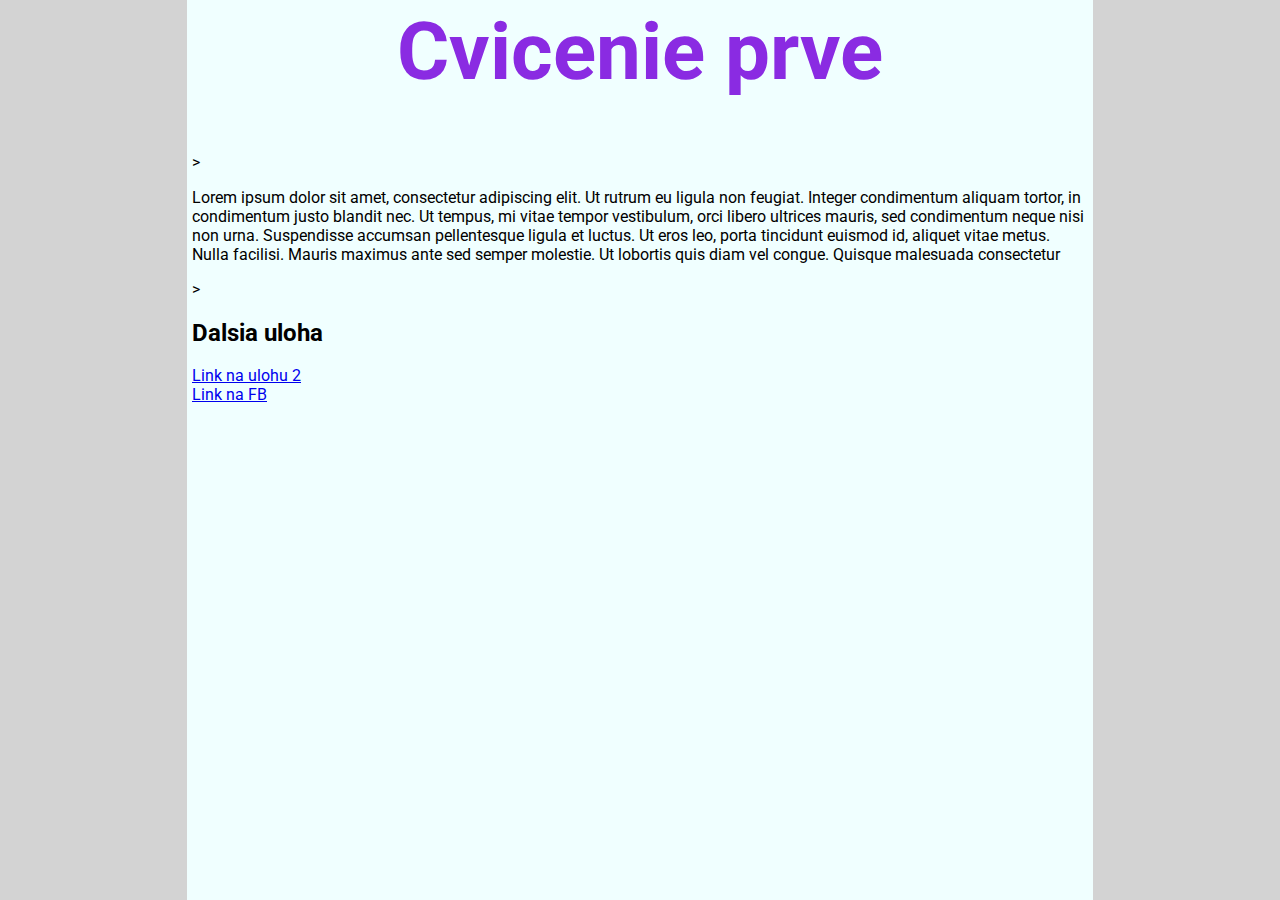
==== index.html @ 0e9cce53 "medzicommitnutie" ====
<html lang="sk-SK">
    <head>
        <!--Definicia znakov-->
        <meta charset="utf-8">
        <!--Definicia stylov-->
        <link href='http://fonts.googleapis.com/css?family=Roboto' rel='stylesheet' type='text/css'>
        <link href="css/style.css" rel="stylesheet" type="text/css">
        <!--Title - zobrazuje sa na karte ako nazov-->
        <title>Doucovanie HTML a CSS</title>
    </head>
    <body>
        <!--Nadpis <h1> a text <p>-->
        <h1>Cvicenie prve</h1>
        <!--Class - trieda - nastavenia svojich stylov-->>
        <p class="trieda">Lorem ipsum dolor sit amet, 
             consectetur adipiscing elit.
             Ut rutrum eu ligula non feugiat.
             Integer condimentum aliquam tortor,
             in condimentum justo blandit nec. 
             Ut tempus, mi vitae tempor vestibulum, 
             orci libero ultrices mauris, sed condimentum neque nisi non urna. 
             Suspendisse accumsan pellentesque ligula et luctus. 
             Ut eros leo, porta tincidunt euismod id, 
             aliquet vitae metus. Nulla facilisi. 
             Mauris maximus ante sed semper molestie. 
             Ut lobortis quis diam vel congue. 
             Quisque malesuada consectetur</p>
        <!--ID - idecko - selector, na ktory sa da odkazat v linkoch, styloch,...-->>
        <h2 id="idecko">Dalsia uloha</h2>
        <!--vztvorenie linku-->
        <a href="#idecko">Link na ulohu 2</a><br>
        <a href="https://www.facebook.com">Link na FB</a>
    </body>
</html>
---- css/style.css ----
/*STYLE*/

html
{
    background-color: lightgrey;
}

body
{
    background-color: azure;
    width: 70%;
    margin: auto;
    padding: 5px;
    font-family: 'Roboto';
}
.nazov_triedy
{
    text-align: center;
    font-size: 55px;
    
}

h1
{
    font-size: 80px;
    text-align:center;
    line-height: normal;
}

h1,h3
{
    color: blueviolet;
}
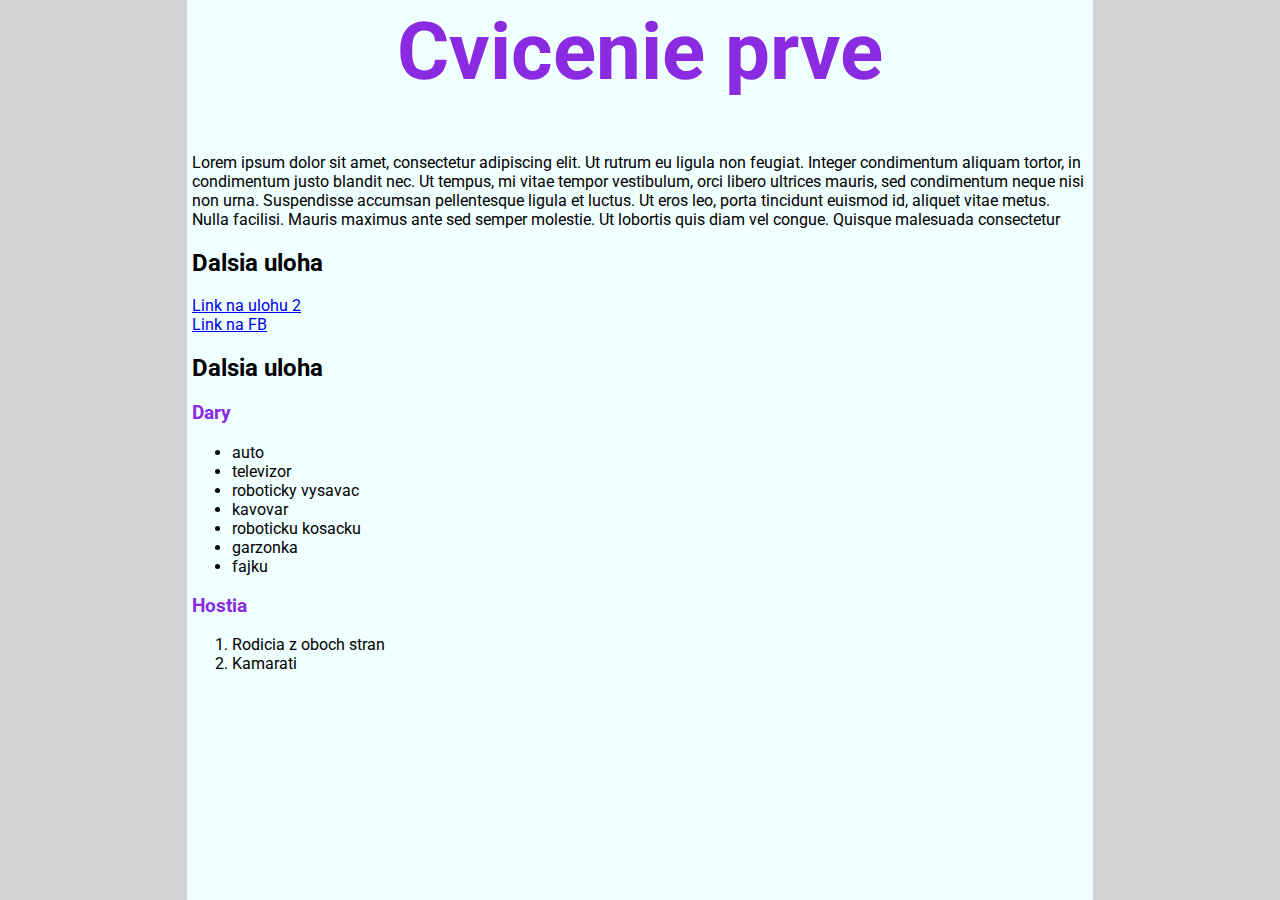
==== commit 05225d45: "medzi commit" ====
--- a/index.html
+++ b/index.html
@@ -11,7 +11,7 @@
     <body>
         <!--Nadpis <h1> a text <p>-->
         <h1>Cvicenie prve</h1>
-        <!--Class - trieda - nastavenia svojich stylov-->>
+        <!--Class - trieda - nastavenia svojich stylov-->
         <p class="trieda">Lorem ipsum dolor sit amet, 
              consectetur adipiscing elit.
              Ut rutrum eu ligula non feugiat.
@@ -25,10 +25,29 @@
              Mauris maximus ante sed semper molestie. 
              Ut lobortis quis diam vel congue. 
              Quisque malesuada consectetur</p>
-        <!--ID - idecko - selector, na ktory sa da odkazat v linkoch, styloch,...-->>
+        <!--ID - idecko - selector, na ktory sa da odkazat v linkoch, styloch,...-->
         <h2 id="idecko">Dalsia uloha</h2>
         <!--vztvorenie linku-->
         <a href="#idecko">Link na ulohu 2</a><br>
         <a href="https://www.facebook.com">Link na FB</a>
+        <!--Zoznamy-->
+        <h2>Dalsia uloha</h2>
+        <h3>Dary</h3>
+        <!--Neorganizovane-->
+        <ul>
+            <li>auto</li>
+            <li>televizor</li>
+            <li>roboticky vysavac</li>
+            <li>kavovar</li>
+            <li>roboticku kosacku</li>
+            <li>garzonka</li>
+            <li>fajku</li>
+        </ul>
+        <!--Organizovane - poradove-->
+        <h3>Hostia</h3>
+        <ol>
+            <li>Rodicia z oboch stran</li>
+            <li>Kamarati</li>
+        </ol>
     </body>
 </html>           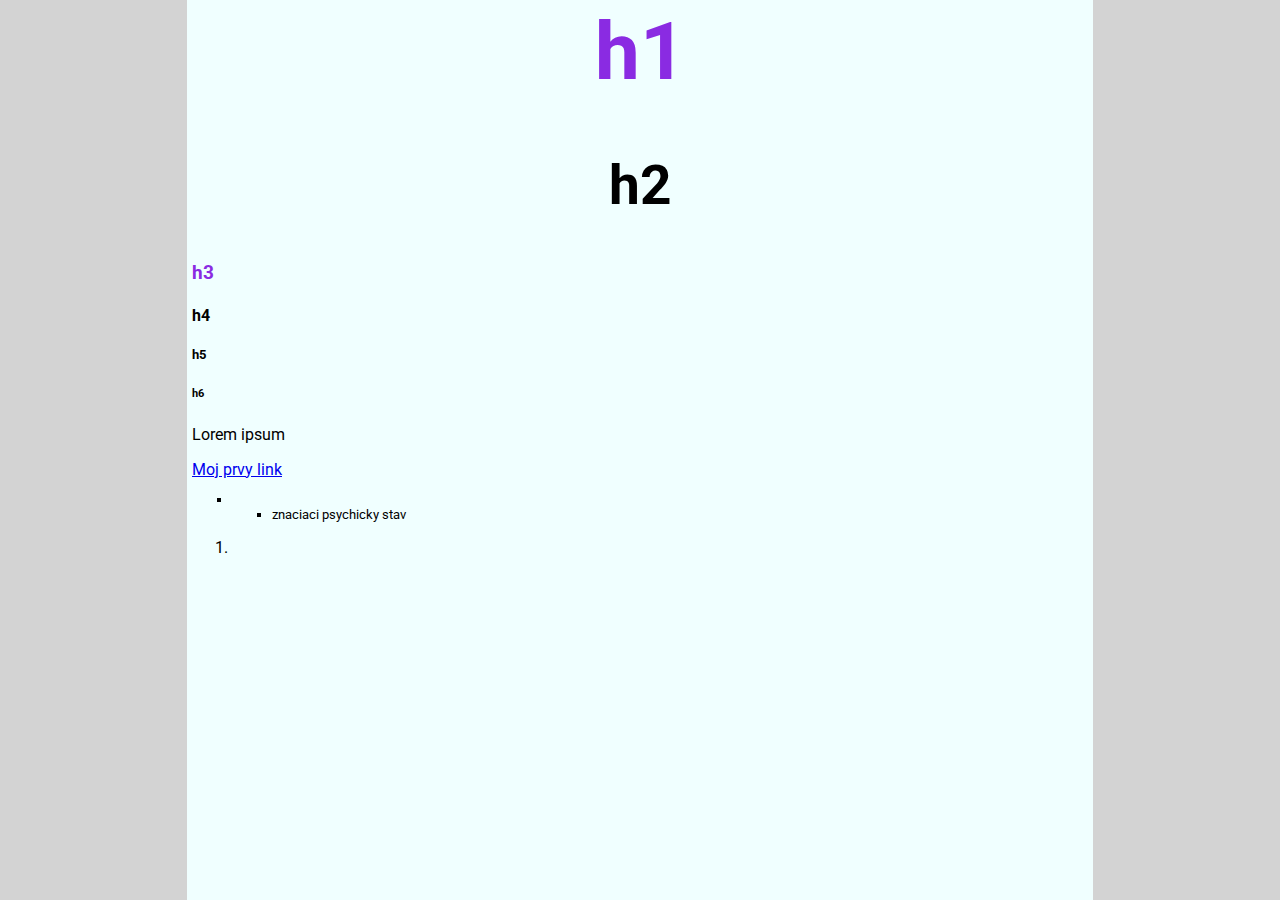
==== commit 99476ccc: "upravy 1" ====
--- a/index.html
+++ b/index.html
@@ -1,53 +1,39 @@
 <html lang="sk-SK">
     <head>
-        <!--Definicia znakov-->
+        <!-- Definicia znakovej sady-->
         <meta charset="utf-8">
+        
         <!--Definicia stylov-->
+        <link href="css/style.css" type="text/css" rel="stylesheet">
         <link href='http://fonts.googleapis.com/css?family=Roboto' rel='stylesheet' type='text/css'>
-        <link href="css/style.css" rel="stylesheet" type="text/css">
-        <!--Title - zobrazuje sa na karte ako nazov-->
-        <title>Doucovanie HTML a CSS</title>
+
+        <!-- Title- zobrazuje sa hore v karte ako nazov-->
+        <title>Doucovanie puky</title>
     </head>
     <body>
-        <!--Nadpis <h1> a text <p>-->
-        <h1>Cvicenie prve</h1>
-        <!--Class - trieda - nastavenia svojich stylov-->
-        <p class="trieda">Lorem ipsum dolor sit amet, 
-             consectetur adipiscing elit.
-             Ut rutrum eu ligula non feugiat.
-             Integer condimentum aliquam tortor,
-             in condimentum justo blandit nec. 
-             Ut tempus, mi vitae tempor vestibulum, 
-             orci libero ultrices mauris, sed condimentum neque nisi non urna. 
-             Suspendisse accumsan pellentesque ligula et luctus. 
-             Ut eros leo, porta tincidunt euismod id, 
-             aliquet vitae metus. Nulla facilisi. 
-             Mauris maximus ante sed semper molestie. 
-             Ut lobortis quis diam vel congue. 
-             Quisque malesuada consectetur</p>
-        <!--ID - idecko - selector, na ktory sa da odkazat v linkoch, styloch,...-->
-        <h2 id="idecko">Dalsia uloha</h2>
-        <!--vztvorenie linku-->
-        <a href="#idecko">Link na ulohu 2</a><br>
-        <a href="https://www.facebook.com">Link na FB</a>
-        <!--Zoznamy-->
-        <h2>Dalsia uloha</h2>
-        <h3>Dary</h3>
-        <!--Neorganizovane-->
+        <!-- nadpisy -->
+        <h1 id="h1">h1</h1>
+        <h2 class="nazov_triedy">h2</h2>
+        <h3>h3</h3>
+        <h4>h4</h4>
+        <h5>h5</h5>
+        <h6>h6</h6>
+
+        <!-- odstavec-->
+        <p>Lorem ipsum</p>
+        <a href="#h1">Moj prvy link</a>
+
+        <!--Netriedene zoznamy-->
         <ul>
-            <li>auto</li>
-            <li>televizor</li>
-            <li>roboticky vysavac</li>
-            <li>kavovar</li>
-            <li>roboticku kosacku</li>
-            <li>garzonka</li>
-            <li>fajku</li>
+            <li></li>
+            <ul>
+                <li>znaciaci psychicky stav</li>
+            </ul>
         </ul>
-        <!--Organizovane - poradove-->
-        <h3>Hostia</h3>
+        <!-- organizovane zoznamy-->
         <ol>
-            <li>Rodicia z oboch stran</li>
-            <li>Kamarati</li>
+            <li></li>
+            
         </ol>
     </body>
-</html>           +</html>--- a/css/style.css
+++ b/css/style.css
@@ -30,4 +30,10 @@
 h1,h3
 {
     color: blueviolet;
+}
+
+ul
+{
+    list-style-type: square;
+    font-size: 13px;
 }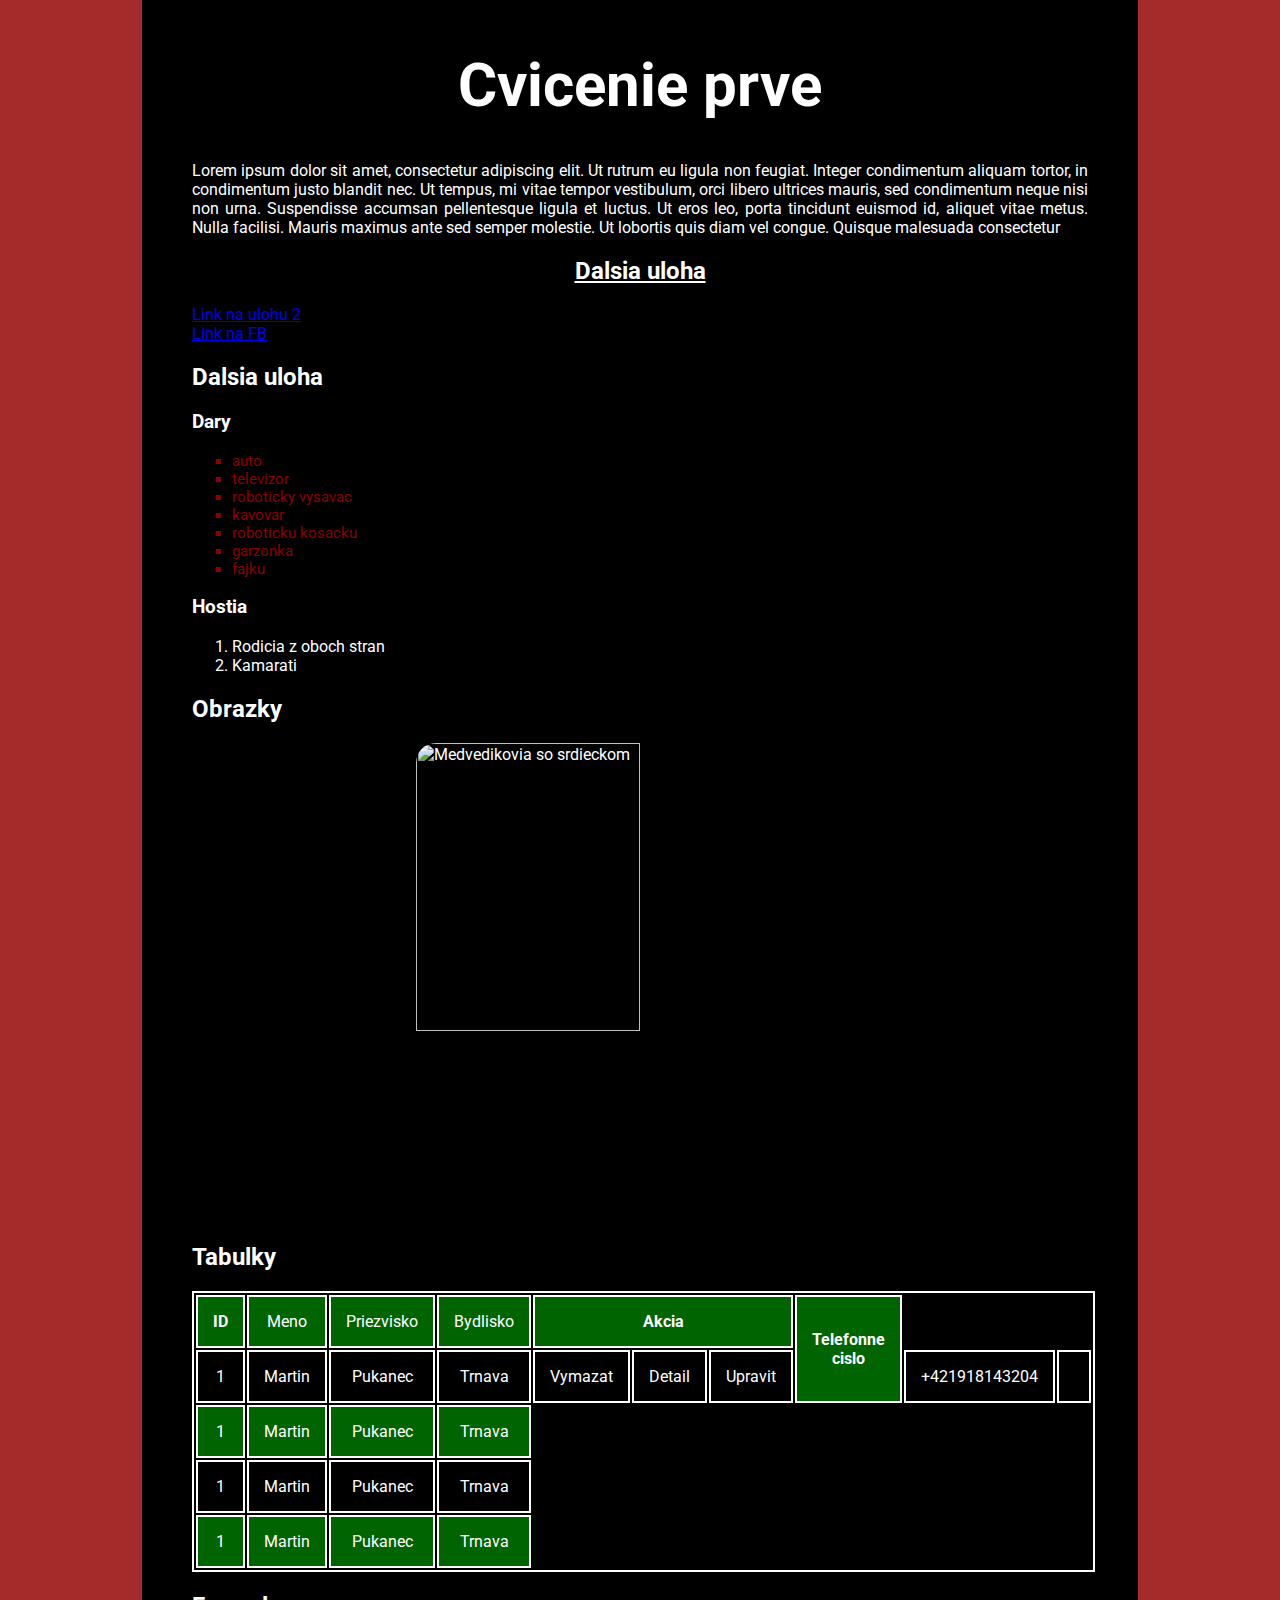
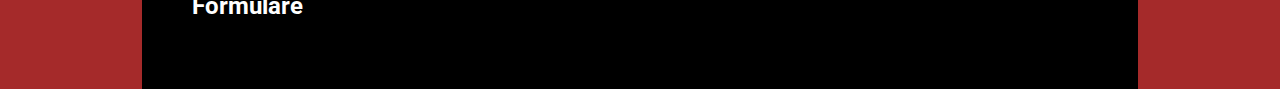
==== commit 209653f1: "cvicenie so Samom: obr, tabulky, formulare" ====
--- a/index.html
+++ b/index.html
@@ -1,39 +1,106 @@
 <html lang="sk-SK">
     <head>
-        <!-- Definicia znakovej sady-->
+        <!--Definicia znakov-->
         <meta charset="utf-8">
-        
         <!--Definicia stylov-->
-        <link href="css/style.css" type="text/css" rel="stylesheet">
         <link href='http://fonts.googleapis.com/css?family=Roboto' rel='stylesheet' type='text/css'>
-
-        <!-- Title- zobrazuje sa hore v karte ako nazov-->
-        <title>Doucovanie puky</title>
+        <link href="css/style.css" rel="stylesheet" type="text/css">
+        <!--Title - zobrazuje sa na karte ako nazov-->
+        <title>Doucovanie HTML a CSS</title>
     </head>
     <body>
-        <!-- nadpisy -->
-        <h1 id="h1">h1</h1>
-        <h2 class="nazov_triedy">h2</h2>
-        <h3>h3</h3>
-        <h4>h4</h4>
-        <h5>h5</h5>
-        <h6>h6</h6>
+        <!--Nadpis <h1> a text <p>-->
+        <h1>Cvicenie prve</h1>
+        <!--Class - trieda - nastavenia svojich stylov-->
+        <p class="trieda">Lorem ipsum dolor sit amet, 
+             consectetur adipiscing elit.
+             Ut rutrum eu ligula non feugiat.
+             Integer condimentum aliquam tortor,
+             in condimentum justo blandit nec. 
+             Ut tempus, mi vitae tempor vestibulum, 
+             orci libero ultrices mauris, sed condimentum neque nisi non urna. 
+             Suspendisse accumsan pellentesque ligula et luctus. 
+             Ut eros leo, porta tincidunt euismod id, 
+             aliquet vitae metus. Nulla facilisi. 
+             Mauris maximus ante sed semper molestie. 
+             Ut lobortis quis diam vel congue. 
+             Quisque malesuada consectetur</p>
+        <!--ID - idecko - selector, na ktory sa da odkazat v linkoch, styloch,...-->
+        <h2 id="idecko">Dalsia uloha</h2>
+        <!--vztvorenie linku-->
+        <a href="#idecko">Link na ulohu 2</a><br>
+        <a href="https://www.facebook.com">Link na FB</a>
+        <!--Zoznamy-->
+        <h2>Dalsia uloha</h2>
+        <h3>Dary</h3>
+        <!--Neorganizovane-->
+        <ul>
+            <li>auto</li>
+            <li>televizor</li>
+            <li>roboticky vysavac</li>
+            <li>kavovar</li>
+            <li>roboticku kosacku</li>
+            <li>garzonka</li>
+            <li>fajku</li>
+        </ul>
+        <!--Organizovane - poradove-->
+        <h3>Hostia</h3>
+        <ol>
+            <li>Rodicia z oboch stran</li>
+            <li>Kamarati</li>
+        </ol>
 
-        <!-- odstavec-->
-        <p>Lorem ipsum</p>
-        <a href="#h1">Moj prvy link</a>
-
-        <!--Netriedene zoznamy-->
-        <ul>
-            <li></li>
-            <ul>
-                <li>znaciaci psychicky stav</li>
-            </ul>
-        </ul>
-        <!-- organizovane zoznamy-->
-        <ol>
-            <li></li>
-            
-        </ol>
+    <h2>Obrazky</h2>
+    <img src="assets/accfbf4a2372bd1e1fe9eed657c87b65.jpg" alt="Medvedikovia so srdieckom">
+    <h2>Tabulky</h2>
+    <!--Vytvorenie tabulky-->
+    <table>
+        <!--table row/Riadok tabulky-->
+        <tr>
+            <!--table heading/Nadpis tabulky-->
+            <th>ID</th>
+            <!--table data/data v tabulke-->
+            <td>Meno</td>
+            <td>Priezvisko</td>
+            <td>Bydlisko</td>
+            <!--Rozdelenie stlpcov-->
+            <th colspan="3">Akcia</th>
+            <!--Rozdelenie riadkov-->
+            <th rowspan="2">Telefonne cislo</th>
+        </tr>
+        <tr>
+            <td>1</td>
+            <td>Martin</td>
+            <td>Pukanec</td>
+            <td>Trnava</td>
+            <!--Rozdelenie riadkov - vypisanie-->
+            <td>Vymazat</td>
+            <td>Detail</td>
+            <td>Upravit</td>
+            <!--Rozdelenie stlpcov - vypisanie-->
+            <td>+421918143204</td>
+            <td></td>
+        </tr>
+        <tr>
+            <td>1</td>
+            <td>Martin</td>
+            <td>Pukanec</td>
+            <td>Trnava</td>
+        </tr>
+        <tr>
+            <td>1</td>
+            <td>Martin</td>
+            <td>Pukanec</td>
+            <td>Trnava</td>
+        </tr>
+        <tr>
+            <td>1</td>
+            <td>Martin</td>
+            <td>Pukanec</td>
+            <td>Trnava</td>
+        </tr>
+    </table>
+    <h2>Formulare</h2>
+    
     </body>
-</html>+</html>           --- a/css/style.css
+++ b/css/style.css
@@ -1,39 +1,81 @@
-/*STYLE*/
-
 html
 {
-    background-color: lightgrey;
+    background-color: brown;
 }
+h1
+{
+    font-size: 60px;
+    /*farba pisma*/
+    color:white;
+    /*zarovnanie textu*/
+    text-align: center;
 
+}
 body
 {
-    background-color: azure;
+    background-color: black;
+    color: white;
     width: 70%;
-    margin: auto;
-    padding: 5px;
+    /*vseobecne zarovnaie*/
+    margin:auto;
+    /*odsadenie*/
+    padding: 50px;
+    /*font pisma*/
     font-family: 'Roboto';
 }
-.nazov_triedy
+.trieda
+{
+    /*zarovnanie textu do bloku*/
+    text-align: justify;
+}
+#idecko
 {
     text-align: center;
-    font-size: 55px;
-    
+    /*dekoracia textu*/
+    text-decoration:underline;
 }
-
-h1
-{
-    font-size: 80px;
-    text-align:center;
-    line-height: normal;
-}
-
-h1,h3
-{
-    color: blueviolet;
-}
-
 ul
 {
     list-style-type: square;
-    font-size: 13px;
+    font-size: 15px;
+    color:darkred;
+}
+img
+{
+    /*sirka a vyska obrazku*/
+    width: 50%;
+    height: 60%;
+    /*zobrazenie obrazku*/
+    display: block;
+    /*zarovnanie/odsadenie obrazku*/
+    margin-left: auto;
+    margin-right: auto;
+    /*zaoblenie obrazku*/
+    border-radius: 20px;
+}
+
+th,td
+{
+    padding: 15px;
+    text-align: center;
+}
+table
+{
+    width: 100%;
+    margin-left: auto;
+    margin-right: auto;
+}
+table,td,th
+{
+    border: 2px solid white;
+}
+/*nastavenie pozadia pre parne (even) a neparne (odd) riadky*/
+tr:nth-child(odd)
+{
+    background-color: darkgreen;
+}
+/*nastavenie zmeny farby riadku pri ukazani s myskou (ak napiseme td, vyfarbi len jednu bunku)*/
+tr:hover
+{
+    background-color: darkgray;
 }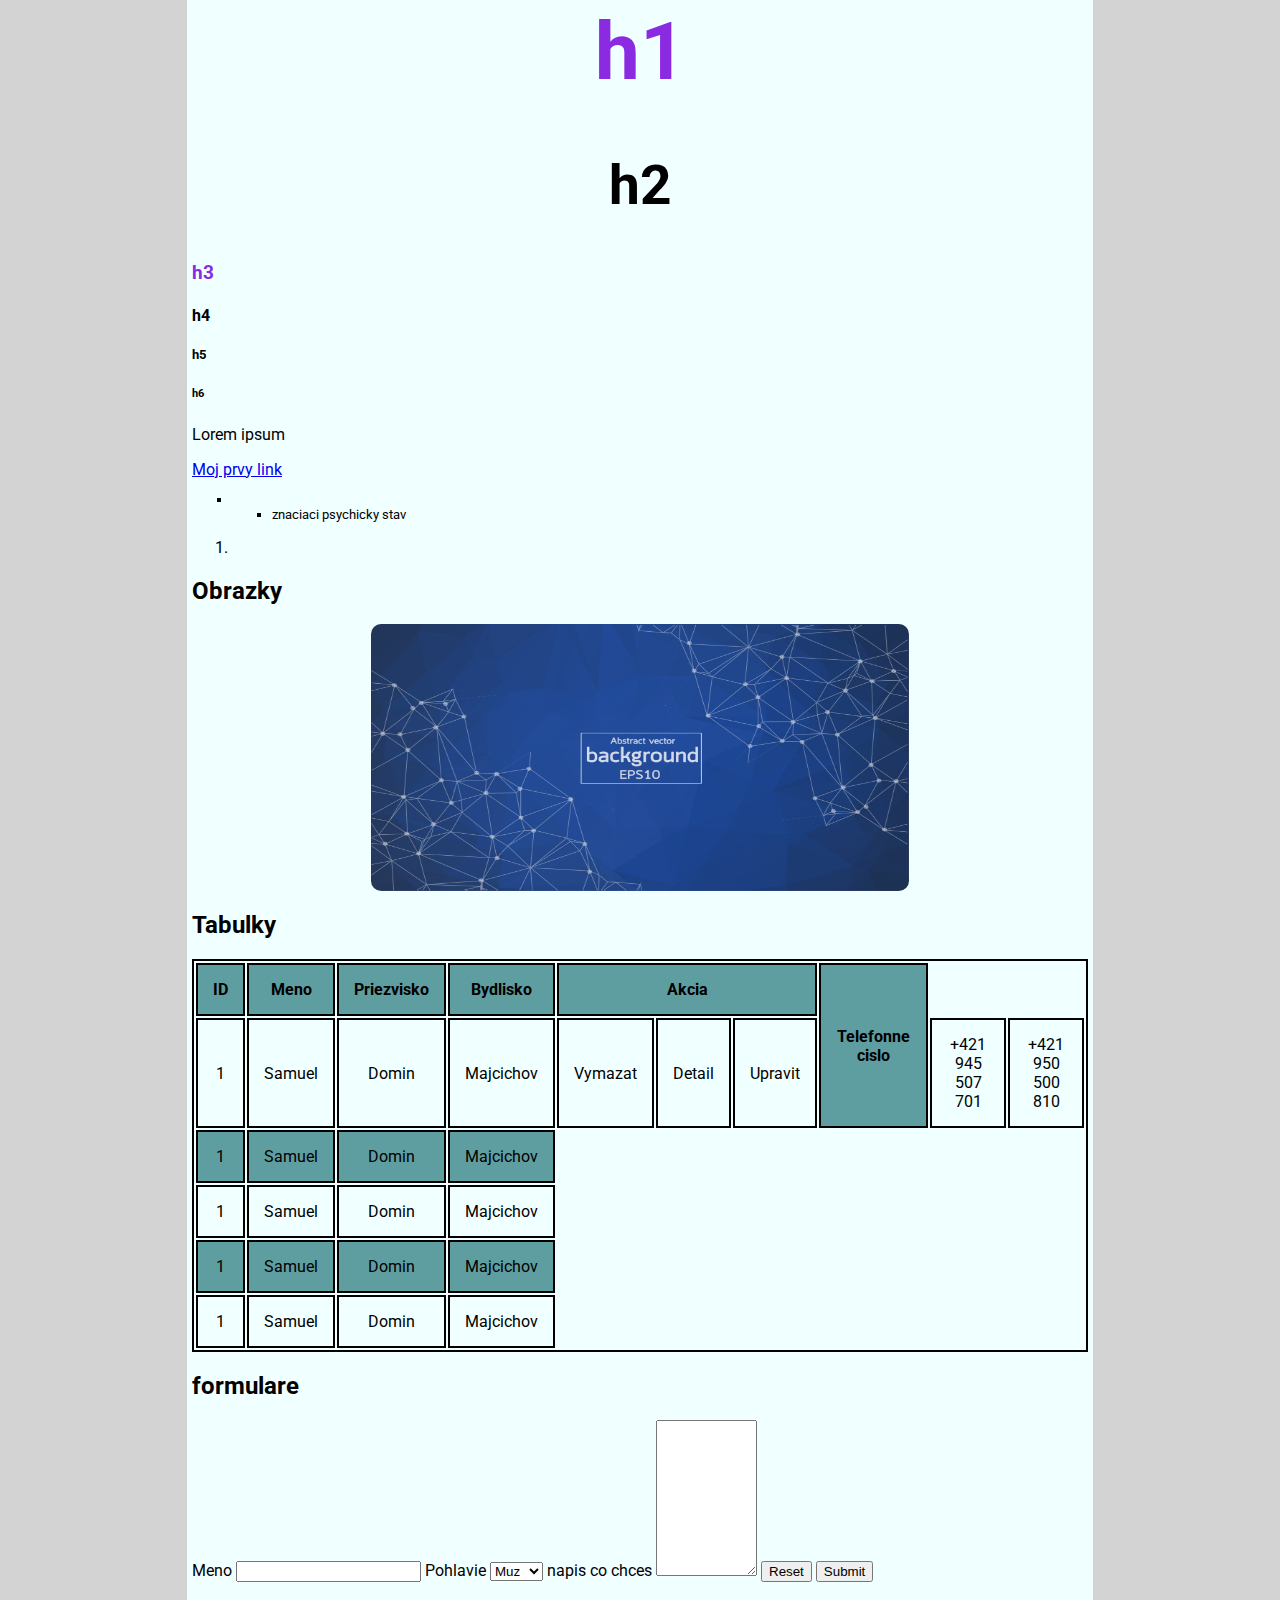
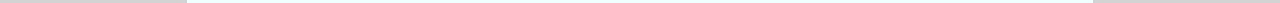
==== commit 03d18d7e: "doucovanie c2" ====
--- a/index.html
+++ b/index.html
@@ -1,106 +1,108 @@
 <html lang="sk-SK">
     <head>
-        <!--Definicia znakov-->
+        <!-- Definicia znakovej sady-->
         <meta charset="utf-8">
+        
         <!--Definicia stylov-->
+        <link href="css/style.css" type="text/css" rel="stylesheet">
         <link href='http://fonts.googleapis.com/css?family=Roboto' rel='stylesheet' type='text/css'>
-        <link href="css/style.css" rel="stylesheet" type="text/css">
-        <!--Title - zobrazuje sa na karte ako nazov-->
-        <title>Doucovanie HTML a CSS</title>
+
+        <!-- Title- zobrazuje sa hore v karte ako nazov-->
+        <title>Doucovanie puky</title>
     </head>
     <body>
-        <!--Nadpis <h1> a text <p>-->
-        <h1>Cvicenie prve</h1>
-        <!--Class - trieda - nastavenia svojich stylov-->
-        <p class="trieda">Lorem ipsum dolor sit amet, 
-             consectetur adipiscing elit.
-             Ut rutrum eu ligula non feugiat.
-             Integer condimentum aliquam tortor,
-             in condimentum justo blandit nec. 
-             Ut tempus, mi vitae tempor vestibulum, 
-             orci libero ultrices mauris, sed condimentum neque nisi non urna. 
-             Suspendisse accumsan pellentesque ligula et luctus. 
-             Ut eros leo, porta tincidunt euismod id, 
-             aliquet vitae metus. Nulla facilisi. 
-             Mauris maximus ante sed semper molestie. 
-             Ut lobortis quis diam vel congue. 
-             Quisque malesuada consectetur</p>
-        <!--ID - idecko - selector, na ktory sa da odkazat v linkoch, styloch,...-->
-        <h2 id="idecko">Dalsia uloha</h2>
-        <!--vztvorenie linku-->
-        <a href="#idecko">Link na ulohu 2</a><br>
-        <a href="https://www.facebook.com">Link na FB</a>
-        <!--Zoznamy-->
-        <h2>Dalsia uloha</h2>
-        <h3>Dary</h3>
-        <!--Neorganizovane-->
+        <!-- nadpisy -->
+        <h1 id="h1">h1</h1>
+        <h2 class="nazov_triedy">h2</h2>
+        <h3>h3</h3>
+        <h4>h4</h4>
+        <h5>h5</h5>
+        <h6>h6</h6>
+
+        <!-- odstavec-->
+        <p>Lorem ipsum</p>
+        <a href="#h1">Moj prvy link</a>
+
+        <!--Netriedene zoznamy-->
         <ul>
-            <li>auto</li>
-            <li>televizor</li>
-            <li>roboticky vysavac</li>
-            <li>kavovar</li>
-            <li>roboticku kosacku</li>
-            <li>garzonka</li>
-            <li>fajku</li>
+            <li></li>
+            <ul>
+                <li>znaciaci psychicky stav</li>
+            </ul>
         </ul>
-        <!--Organizovane - poradove-->
-        <h3>Hostia</h3>
+        <!-- organizovane zoznamy-->
         <ol>
-            <li>Rodicia z oboch stran</li>
-            <li>Kamarati</li>
+            <li></li>
+            
         </ol>
+        <h2>Obrazky</h2>
+        <img src="assets/iStock-1092526842.jpg" alt="modre pozadie s bielymi ciarami">
+        
+        <h2>Tabulky</h2>
+        <table>
+            <tr>
+                <th>ID</th>
+                <th>Meno</th>
+                <th>Priezvisko</th>
+                <th>Bydlisko</th>
+                <th colspan="3">Akcia</th>
+                <th rowspan="2">Telefonne cislo</th>
+            </tr>
+            
+            <tr>
+                <td>1</td>
+                <td>Samuel</td>
+                <td>Domin</td>
+                <td>Majcichov</td>
+                <td>Vymazat</td>
+                <td>Detail</td>
+                <td>Upravit</td>
+                <td>+421 945 507 701</td>
+                <td>+421 950 500 810</td>
+            </tr>
 
-    <h2>Obrazky</h2>
-    <img src="assets/accfbf4a2372bd1e1fe9eed657c87b65.jpg" alt="Medvedikovia so srdieckom">
-    <h2>Tabulky</h2>
-    <!--Vytvorenie tabulky-->
-    <table>
-        <!--table row/Riadok tabulky-->
-        <tr>
-            <!--table heading/Nadpis tabulky-->
-            <th>ID</th>
-            <!--table data/data v tabulke-->
-            <td>Meno</td>
-            <td>Priezvisko</td>
-            <td>Bydlisko</td>
-            <!--Rozdelenie stlpcov-->
-            <th colspan="3">Akcia</th>
-            <!--Rozdelenie riadkov-->
-            <th rowspan="2">Telefonne cislo</th>
-        </tr>
-        <tr>
-            <td>1</td>
-            <td>Martin</td>
-            <td>Pukanec</td>
-            <td>Trnava</td>
-            <!--Rozdelenie riadkov - vypisanie-->
-            <td>Vymazat</td>
-            <td>Detail</td>
-            <td>Upravit</td>
-            <!--Rozdelenie stlpcov - vypisanie-->
-            <td>+421918143204</td>
-            <td></td>
-        </tr>
-        <tr>
-            <td>1</td>
-            <td>Martin</td>
-            <td>Pukanec</td>
-            <td>Trnava</td>
-        </tr>
-        <tr>
-            <td>1</td>
-            <td>Martin</td>
-            <td>Pukanec</td>
-            <td>Trnava</td>
-        </tr>
-        <tr>
-            <td>1</td>
-            <td>Martin</td>
-            <td>Pukanec</td>
-            <td>Trnava</td>
-        </tr>
-    </table>
-    <h2>Formulare</h2>
-    
+            <tr>
+                <td>1</td>
+                <td>Samuel</td>
+                <td>Domin</td>
+                <td>Majcichov</td>
+            </tr>
+
+            <tr>
+                <td>1</td>
+                <td>Samuel</td>
+                <td>Domin</td>
+                <td>Majcichov</td>
+            </tr>
+
+            <tr>
+                <td>1</td>
+                <td>Samuel</td>
+                <td>Domin</td>
+                <td>Majcichov</td>
+            </tr>
+
+            <tr>
+                <td>1</td>
+                <td>Samuel</td>
+                <td>Domin</td>
+                <td>Majcichov</td>
+            </tr>
+        </table>
+        <h2>formulare</h2>
+        <form method="get">
+            <label for="meno" placeholder="Vase meno">Meno</label>
+            <input type="text" id="meno">
+            <label for="sex">Pohlavie</label>
+            <select id="sex">
+                <option value="1">Muz</option>
+                <option value="2">Zena</option>
+                <option value="3">Ine</option>
+            </select>
+            <label>napis co chces</label>
+            <textarea rows="10" cols="10"></textarea>
+            <input type="reset">
+            <input type="submit">
+        </form>
     </body>
-</html>           +</html>--- a/css/style.css
+++ b/css/style.css
@@ -1,81 +1,83 @@
+/*STYLE*/
+
 html
 {
-    background-color: brown;
+    background-color: lightgrey;
 }
+
+body
+{
+    background-color: azure;
+    width: 70%;
+    margin: auto;
+    padding: 5px;
+    font-family: 'Roboto';
+}
+.nazov_triedy
+{
+    text-align: center;
+    font-size: 55px;
+    
+}
+
 h1
 {
-    font-size: 60px;
-    /*farba pisma*/
-    color:white;
-    /*zarovnanie textu*/
-    text-align: center;
+    font-size: 80px;
+    text-align:center;
+    line-height: normal;
+}
 
+h1,h3
+{
+    color: blueviolet;
 }
-body
-{
-    background-color: black;
-    color: white;
-    width: 70%;
-    /*vseobecne zarovnaie*/
-    margin:auto;
-    /*odsadenie*/
-    padding: 50px;
-    /*font pisma*/
-    font-family: 'Roboto';
-}
-.trieda
-{
-    /*zarovnanie textu do bloku*/
-    text-align: justify;
-}
-#idecko
-{
-    text-align: center;
-    /*dekoracia textu*/
-    text-decoration:underline;
-}
+
 ul
 {
     list-style-type: square;
-    font-size: 15px;
-    color:darkred;
+    font-size: 13px;
 }
+
+.div
+{
+    background-color: blue;
+    color: white;
+}
+
 img
 {
-    /*sirka a vyska obrazku*/
-    width: 50%;
-    height: 60%;
-    /*zobrazenie obrazku*/
+    width: 60%;
+    height: 30%;
     display: block;
-    /*zarovnanie/odsadenie obrazku*/
     margin-left: auto;
     margin-right: auto;
-    /*zaoblenie obrazku*/
-    border-radius: 20px;
+    border-radius: 10px;
 }
 
 th,td
 {
     padding: 15px;
     text-align: center;
+
 }
 table
 {
-    width: 100%;
     margin-left: auto;
     margin-right: auto;
+    width: 100%;
 }
-table,td,th
+table,th,td
 {
-    border: 2px solid white;
+    
+    border: 2px solid black;
 }
-/*nastavenie pozadia pre parne (even) a neparne (odd) riadky*/
+
 tr:nth-child(odd)
 {
-    background-color: darkgreen;
+    background-color: cadetblue;
 }
-/*nastavenie zmeny farby riadku pri ukazani s myskou (ak napiseme td, vyfarbi len jednu bunku)*/
+
 tr:hover
 {
-    background-color: darkgray;
+    background-color: aqua;
 }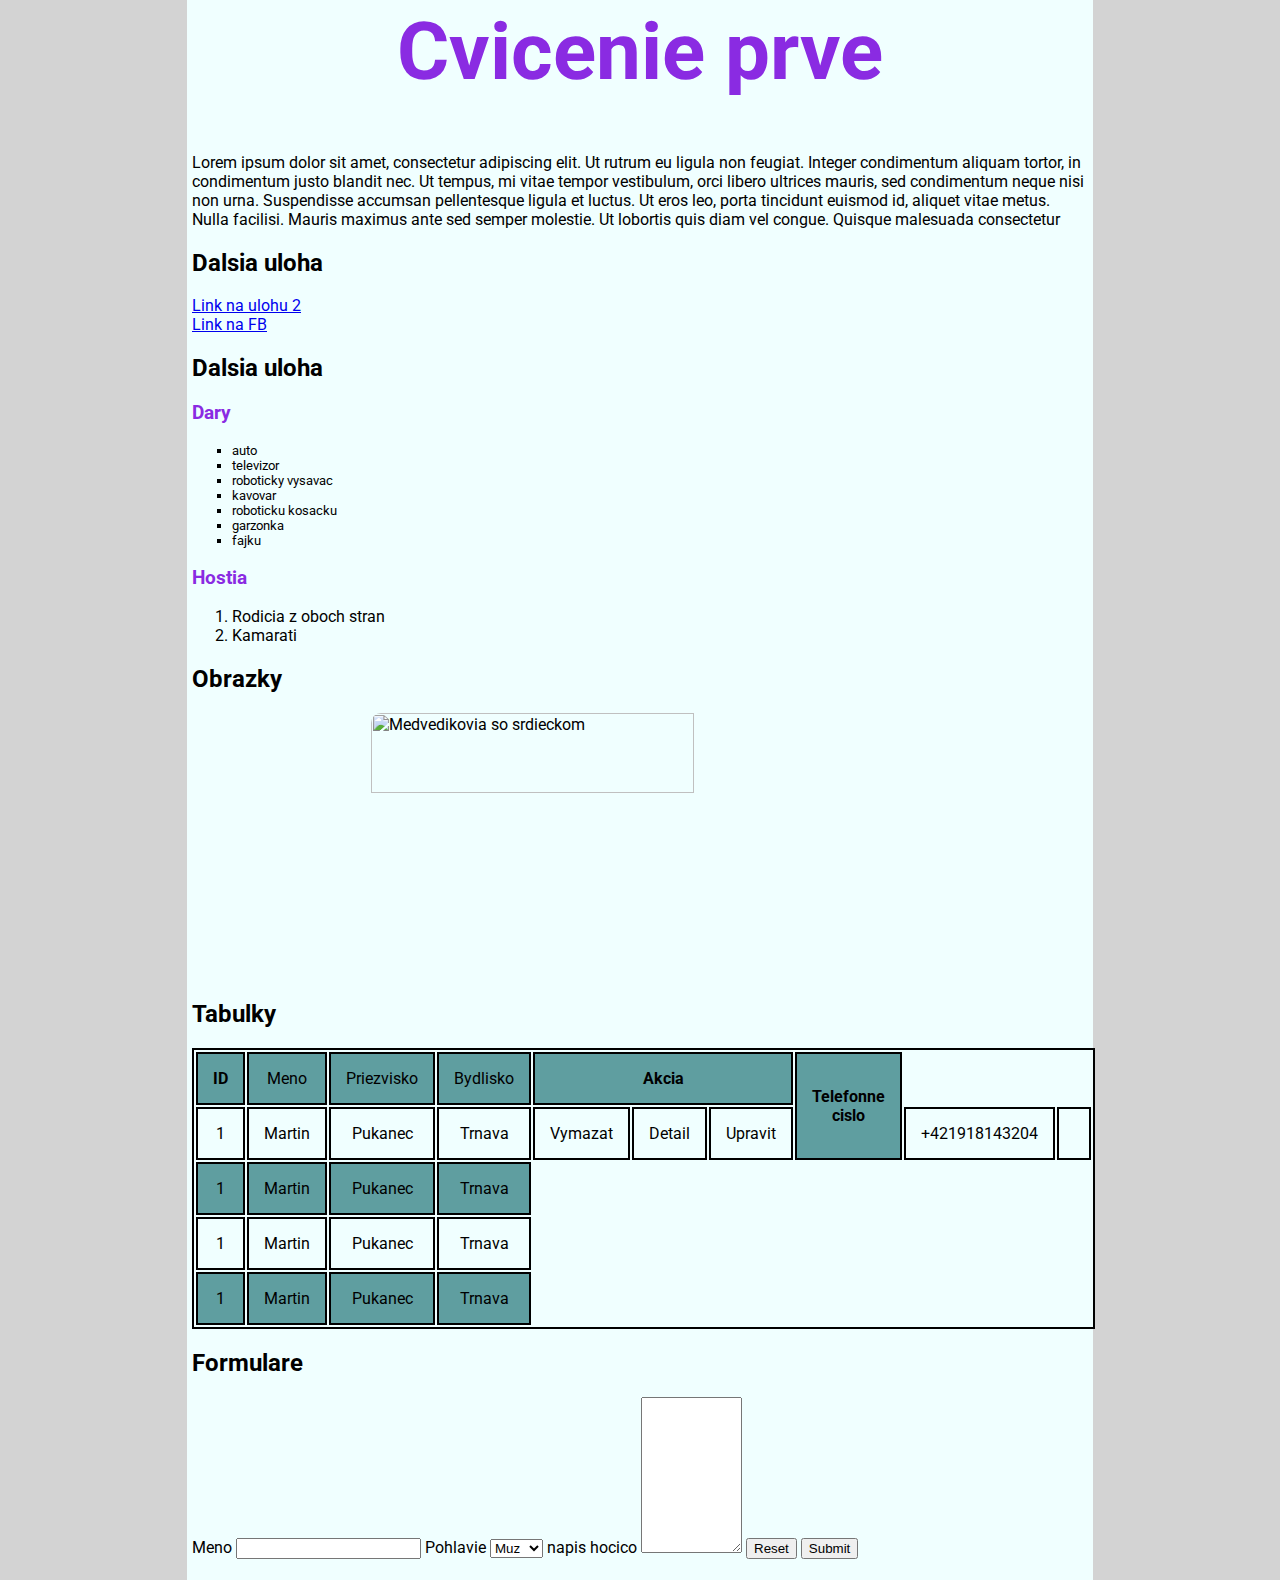
==== commit a02ba7a1: "doplnenie kodu pre formulare" ====
--- a/index.html
+++ b/index.html
@@ -1,108 +1,118 @@
 <html lang="sk-SK">
     <head>
-        <!-- Definicia znakovej sady-->
+        <!--Definicia znakov-->
         <meta charset="utf-8">
-        
         <!--Definicia stylov-->
-        <link href="css/style.css" type="text/css" rel="stylesheet">
         <link href='http://fonts.googleapis.com/css?family=Roboto' rel='stylesheet' type='text/css'>
-
-        <!-- Title- zobrazuje sa hore v karte ako nazov-->
-        <title>Doucovanie puky</title>
+        <link href="css/style.css" rel="stylesheet" type="text/css">
+        <!--Title - zobrazuje sa na karte ako nazov-->
+        <title>Doucovanie HTML a CSS</title>
     </head>
     <body>
-        <!-- nadpisy -->
-        <h1 id="h1">h1</h1>
-        <h2 class="nazov_triedy">h2</h2>
-        <h3>h3</h3>
-        <h4>h4</h4>
-        <h5>h5</h5>
-        <h6>h6</h6>
+        <!--Nadpis <h1> a text <p>-->
+        <h1>Cvicenie prve</h1>
+        <!--Class - trieda - nastavenia svojich stylov-->
+        <p class="trieda">Lorem ipsum dolor sit amet, 
+             consectetur adipiscing elit.
+             Ut rutrum eu ligula non feugiat.
+             Integer condimentum aliquam tortor,
+             in condimentum justo blandit nec. 
+             Ut tempus, mi vitae tempor vestibulum, 
+             orci libero ultrices mauris, sed condimentum neque nisi non urna. 
+             Suspendisse accumsan pellentesque ligula et luctus. 
+             Ut eros leo, porta tincidunt euismod id, 
+             aliquet vitae metus. Nulla facilisi. 
+             Mauris maximus ante sed semper molestie. 
+             Ut lobortis quis diam vel congue. 
+             Quisque malesuada consectetur</p>
+        <!--ID - idecko - selector, na ktory sa da odkazat v linkoch, styloch,...-->
+        <h2 id="idecko">Dalsia uloha</h2>
+        <!--vztvorenie linku-->
+        <a href="#idecko">Link na ulohu 2</a><br>
+        <a href="https://www.facebook.com">Link na FB</a>
+        <!--Zoznamy-->
+        <h2>Dalsia uloha</h2>
+        <h3>Dary</h3>
+        <!--Neorganizovane-->
+        <ul>
+            <li>auto</li>
+            <li>televizor</li>
+            <li>roboticky vysavac</li>
+            <li>kavovar</li>
+            <li>roboticku kosacku</li>
+            <li>garzonka</li>
+            <li>fajku</li>
+        </ul>
+        <!--Organizovane - poradove-->
+        <h3>Hostia</h3>
+        <ol>
+            <li>Rodicia z oboch stran</li>
+            <li>Kamarati</li>
+        </ol>
 
-        <!-- odstavec-->
-        <p>Lorem ipsum</p>
-        <a href="#h1">Moj prvy link</a>
-
-        <!--Netriedene zoznamy-->
-        <ul>
-            <li></li>
-            <ul>
-                <li>znaciaci psychicky stav</li>
-            </ul>
-        </ul>
-        <!-- organizovane zoznamy-->
-        <ol>
-            <li></li>
-            
-        </ol>
-        <h2>Obrazky</h2>
-        <img src="assets/iStock-1092526842.jpg" alt="modre pozadie s bielymi ciarami">
-        
-        <h2>Tabulky</h2>
-        <table>
-            <tr>
-                <th>ID</th>
-                <th>Meno</th>
-                <th>Priezvisko</th>
-                <th>Bydlisko</th>
-                <th colspan="3">Akcia</th>
-                <th rowspan="2">Telefonne cislo</th>
-            </tr>
-            
-            <tr>
-                <td>1</td>
-                <td>Samuel</td>
-                <td>Domin</td>
-                <td>Majcichov</td>
-                <td>Vymazat</td>
-                <td>Detail</td>
-                <td>Upravit</td>
-                <td>+421 945 507 701</td>
-                <td>+421 950 500 810</td>
-            </tr>
-
-            <tr>
-                <td>1</td>
-                <td>Samuel</td>
-                <td>Domin</td>
-                <td>Majcichov</td>
-            </tr>
-
-            <tr>
-                <td>1</td>
-                <td>Samuel</td>
-                <td>Domin</td>
-                <td>Majcichov</td>
-            </tr>
-
-            <tr>
-                <td>1</td>
-                <td>Samuel</td>
-                <td>Domin</td>
-                <td>Majcichov</td>
-            </tr>
-
-            <tr>
-                <td>1</td>
-                <td>Samuel</td>
-                <td>Domin</td>
-                <td>Majcichov</td>
-            </tr>
-        </table>
-        <h2>formulare</h2>
-        <form method="get">
-            <label for="meno" placeholder="Vase meno">Meno</label>
-            <input type="text" id="meno">
-            <label for="sex">Pohlavie</label>
-            <select id="sex">
-                <option value="1">Muz</option>
-                <option value="2">Zena</option>
-                <option value="3">Ine</option>
-            </select>
-            <label>napis co chces</label>
-            <textarea rows="10" cols="10"></textarea>
-            <input type="reset">
-            <input type="submit">
-        </form>
+    <h2>Obrazky</h2>
+    <img src="assets/accfbf4a2372bd1e1fe9eed657c87b65.jpg" alt="Medvedikovia so srdieckom">
+    <h2>Tabulky</h2>
+    <!--Vytvorenie tabulky-->
+    <table>
+        <!--table row/Riadok tabulky-->
+        <tr>
+            <!--table heading/Nadpis tabulky-->
+            <th>ID</th>
+            <!--table data/data v tabulke-->
+            <td>Meno</td>
+            <td>Priezvisko</td>
+            <td>Bydlisko</td>
+            <!--Rozdelenie stlpcov-->
+            <th colspan="3">Akcia</th>
+            <!--Rozdelenie riadkov-->
+            <th rowspan="2">Telefonne cislo</th>
+        </tr>
+        <tr>
+            <td>1</td>
+            <td>Martin</td>
+            <td>Pukanec</td>
+            <td>Trnava</td>
+            <!--Rozdelenie riadkov - vypisanie-->
+            <td>Vymazat</td>
+            <td>Detail</td>
+            <td>Upravit</td>
+            <!--Rozdelenie stlpcov - vypisanie-->
+            <td>+421918143204</td>
+            <td></td>
+        </tr>
+        <tr>
+            <td>1</td>
+            <td>Martin</td>
+            <td>Pukanec</td>
+            <td>Trnava</td>
+        </tr>
+        <tr>
+            <td>1</td>
+            <td>Martin</td>
+            <td>Pukanec</td>
+            <td>Trnava</td>
+        </tr>
+        <tr>
+            <td>1</td>
+            <td>Martin</td>
+            <td>Pukanec</td>
+            <td>Trnava</td>
+        </tr>
+    </table>
+    <h2>Formulare</h2>
+    <form method="get">
+        <label for="meno" placeholder="Vase meno">Meno</label>
+        <input type="text" id="meno">
+        <label for="sex">Pohlavie</label>
+        <select id="sex">
+            <option value="1">Muz</option>
+            <option value="2">Zena</option>
+            <option value="3">Ine</option>
+        </select>
+        <label>napis hocico</label>
+        <textarea rows="10" cols="10"></textarea>
+        <input type="reset">
+        <input type="submit">
     </body>
-</html>+</html>           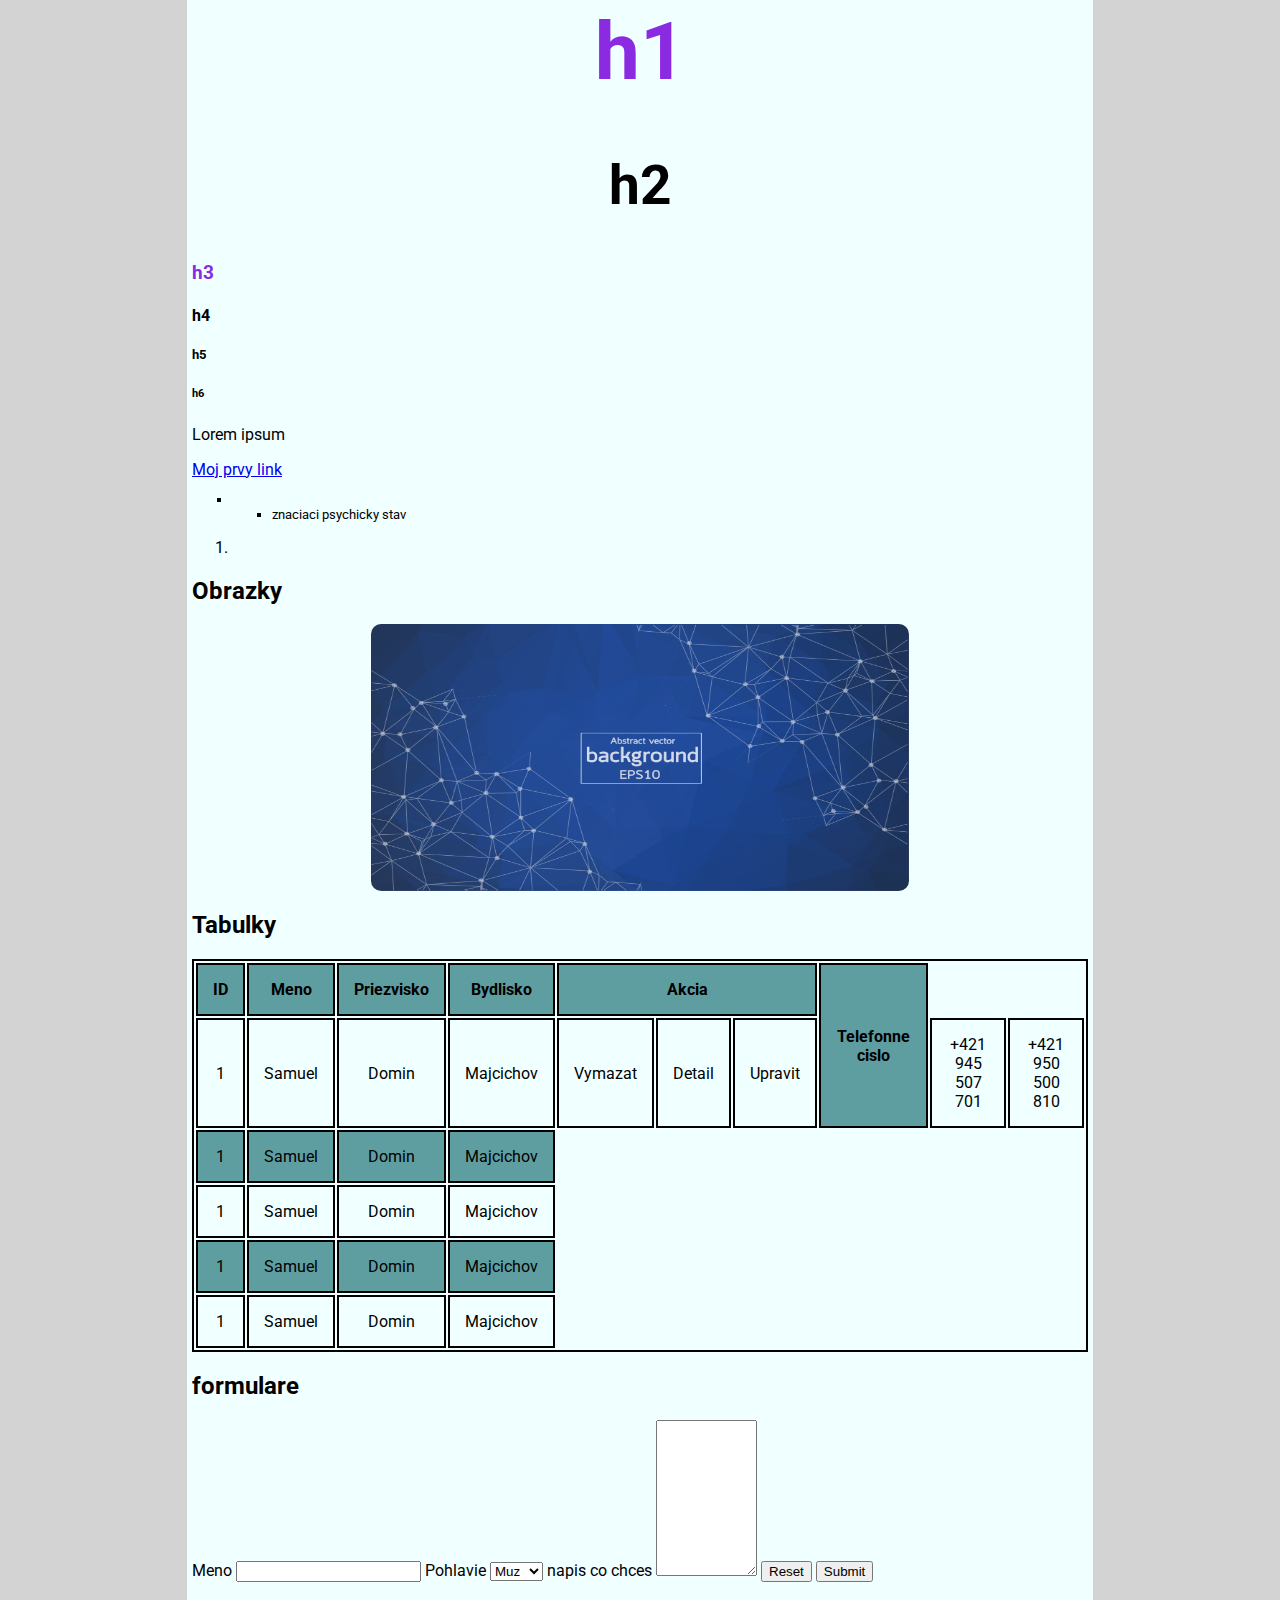
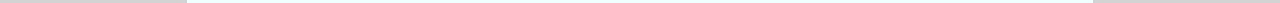
==== commit 763eca1b: "pridanie kommentov" ====
--- a/index.html
+++ b/index.html
@@ -1,118 +1,114 @@
 <html lang="sk-SK">
     <head>
-        <!--Definicia znakov-->
+        <!-- Definicia znakovej sady-->
         <meta charset="utf-8">
+        
         <!--Definicia stylov-->
+        <link href="css/style.css" type="text/css" rel="stylesheet">
         <link href='http://fonts.googleapis.com/css?family=Roboto' rel='stylesheet' type='text/css'>
-        <link href="css/style.css" rel="stylesheet" type="text/css">
-        <!--Title - zobrazuje sa na karte ako nazov-->
-        <title>Doucovanie HTML a CSS</title>
+
+        <!-- Title- zobrazuje sa hore v karte ako nazov-->
+        <title>Doucovanie puky</title>
     </head>
     <body>
-        <!--Nadpis <h1> a text <p>-->
-        <h1>Cvicenie prve</h1>
-        <!--Class - trieda - nastavenia svojich stylov-->
-        <p class="trieda">Lorem ipsum dolor sit amet, 
-             consectetur adipiscing elit.
-             Ut rutrum eu ligula non feugiat.
-             Integer condimentum aliquam tortor,
-             in condimentum justo blandit nec. 
-             Ut tempus, mi vitae tempor vestibulum, 
-             orci libero ultrices mauris, sed condimentum neque nisi non urna. 
-             Suspendisse accumsan pellentesque ligula et luctus. 
-             Ut eros leo, porta tincidunt euismod id, 
-             aliquet vitae metus. Nulla facilisi. 
-             Mauris maximus ante sed semper molestie. 
-             Ut lobortis quis diam vel congue. 
-             Quisque malesuada consectetur</p>
-        <!--ID - idecko - selector, na ktory sa da odkazat v linkoch, styloch,...-->
-        <h2 id="idecko">Dalsia uloha</h2>
-        <!--vztvorenie linku-->
-        <a href="#idecko">Link na ulohu 2</a><br>
-        <a href="https://www.facebook.com">Link na FB</a>
-        <!--Zoznamy-->
-        <h2>Dalsia uloha</h2>
-        <h3>Dary</h3>
-        <!--Neorganizovane-->
+        <!-- nadpisy -->
+        <h1 id="h1">h1</h1>
+        <h2 class="nazov_triedy">h2</h2>
+        <h3>h3</h3>
+        <h4>h4</h4>
+        <h5>h5</h5>
+        <h6>h6</h6>
+
+        <!-- odstavec-->
+        <p>Lorem ipsum</p>
+        <a href="#h1">Moj prvy link</a>
+
+        <!--Netriedene zoznamy-->
         <ul>
-            <li>auto</li>
-            <li>televizor</li>
-            <li>roboticky vysavac</li>
-            <li>kavovar</li>
-            <li>roboticku kosacku</li>
-            <li>garzonka</li>
-            <li>fajku</li>
+            <li></li>
+            <ul>
+                <li>znaciaci psychicky stav</li>
+            </ul>
         </ul>
-        <!--Organizovane - poradove-->
-        <h3>Hostia</h3>
+        <!-- organizovane zoznamy-->
         <ol>
-            <li>Rodicia z oboch stran</li>
-            <li>Kamarati</li>
+            <li></li>
+            
         </ol>
+        <h2>Obrazky</h2>
+        <img src="assets/iStock-1092526842.jpg" alt="modre pozadie s bielymi ciarami">
+        
 
-    <h2>Obrazky</h2>
-    <img src="assets/accfbf4a2372bd1e1fe9eed657c87b65.jpg" alt="Medvedikovia so srdieckom">
-    <h2>Tabulky</h2>
-    <!--Vytvorenie tabulky-->
-    <table>
-        <!--table row/Riadok tabulky-->
-        <tr>
-            <!--table heading/Nadpis tabulky-->
-            <th>ID</th>
-            <!--table data/data v tabulke-->
-            <td>Meno</td>
-            <td>Priezvisko</td>
-            <td>Bydlisko</td>
-            <!--Rozdelenie stlpcov-->
-            <th colspan="3">Akcia</th>
-            <!--Rozdelenie riadkov-->
-            <th rowspan="2">Telefonne cislo</th>
-        </tr>
-        <tr>
-            <td>1</td>
-            <td>Martin</td>
-            <td>Pukanec</td>
-            <td>Trnava</td>
-            <!--Rozdelenie riadkov - vypisanie-->
-            <td>Vymazat</td>
-            <td>Detail</td>
-            <td>Upravit</td>
-            <!--Rozdelenie stlpcov - vypisanie-->
-            <td>+421918143204</td>
-            <td></td>
-        </tr>
-        <tr>
-            <td>1</td>
-            <td>Martin</td>
-            <td>Pukanec</td>
-            <td>Trnava</td>
-        </tr>
-        <tr>
-            <td>1</td>
-            <td>Martin</td>
-            <td>Pukanec</td>
-            <td>Trnava</td>
-        </tr>
-        <tr>
-            <td>1</td>
-            <td>Martin</td>
-            <td>Pukanec</td>
-            <td>Trnava</td>
-        </tr>
-    </table>
-    <h2>Formulare</h2>
-    <form method="get">
-        <label for="meno" placeholder="Vase meno">Meno</label>
-        <input type="text" id="meno">
-        <label for="sex">Pohlavie</label>
-        <select id="sex">
-            <option value="1">Muz</option>
-            <option value="2">Zena</option>
-            <option value="3">Ine</option>
-        </select>
-        <label>napis hocico</label>
-        <textarea rows="10" cols="10"></textarea>
-        <input type="reset">
-        <input type="submit">
+        <!--Tabulky-->
+        <h2>Tabulky</h2>
+        <table> <!-- Tabulka -->
+            <tr> <!-- tr = table row/ jeden riadok tabulky-->
+                <th>ID</th> <!-- th = table heading/ hlavicka tabulky-->
+                <th>Meno</th>
+                <th>Priezvisko</th>
+                <th>Bydlisko</th>
+                <th colspan="3">Akcia</th> <!-- parameter colspan/rowspan sluzi na spajanie buniek -->
+                <th rowspan="2">Telefonne cislo</th>
+            </tr>
+            
+            <tr>
+                <td>1</td>
+                <td>Samuel</td> <!-- td = table data/ data v tabulke.-->
+                <td>Domin</td>
+                <td>Majcichov</td>
+                <td>Vymazat</td>
+                <td>Detail</td>
+                <td>Upravit</td>
+                <td>+421 945 507 701</td>
+                <td>+421 950 500 810</td>
+            </tr>
+
+            <tr>
+                <td>1</td>
+                <td>Samuel</td>
+                <td>Domin</td>
+                <td>Majcichov</td>
+            </tr>
+
+            <tr>
+                <td>1</td>
+                <td>Samuel</td>
+                <td>Domin</td>
+                <td>Majcichov</td>
+            </tr>
+
+            <tr>
+                <td>1</td>
+                <td>Samuel</td>
+                <td>Domin</td>
+                <td>Majcichov</td>
+            </tr>
+
+            <tr>
+                <td>1</td>
+                <td>Samuel</td>
+                <td>Domin</td>
+                <td>Majcichov</td>
+            </tr>
+        </table>
+
+        <h2>formulare</h2>
+        <form method="get">
+            <!-- tag formular je parovy tag medzi, ktore mozes vlozit input resp. ine. dalsi parameter je method su dve metody get/ post. 
+                Dalsim parametrom je action= tento parameter odkazuje na subor, kde sa nasledne spracovavaju udaje z formularu.
+            Parameter autocomplete sluzi na autodoplnanie pri tag form mozeme tomuto parametru nastavit on/off -->
+            <label for="meno" placeholder="Vase meno">Meno</label> <!-- label sluzi ako popisok daneho pola -->
+            <input type="text" id="meno">
+            <label for="sex">Pohlavie</label>
+            <select id="sex">
+                <option value="1">Muz</option>
+                <option value="2">Zena</option>
+                <option value="3">Ine</option>
+            </select>
+            <label>napis co chces</label>
+            <textarea rows="10" cols="10"></textarea>
+            <input type="reset">
+            <input type="submit">
+        </form>
     </body>
-</html>           +</html>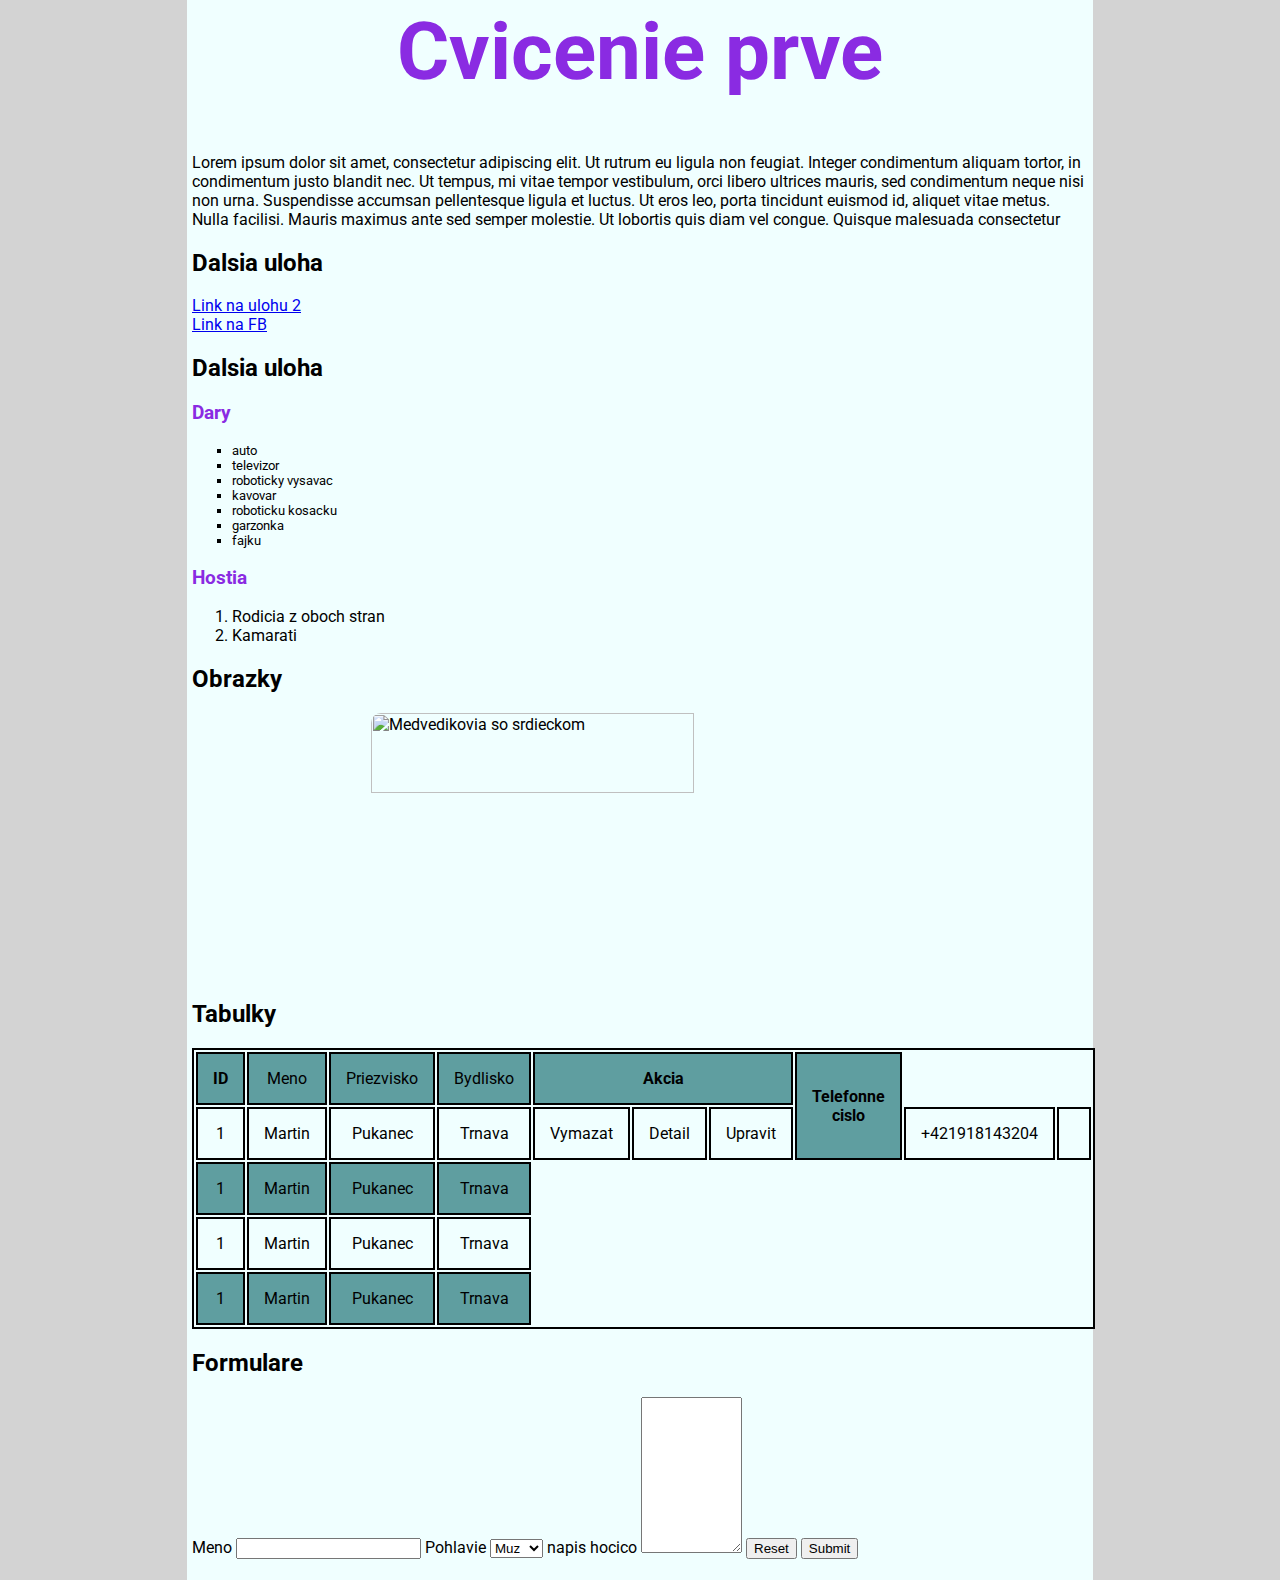
==== commit d791062d: "vlozenie komentarov" ====
--- a/index.html
+++ b/index.html
@@ -1,114 +1,121 @@
 <html lang="sk-SK">
     <head>
-        <!-- Definicia znakovej sady-->
+        <!--Definicia znakov-->
         <meta charset="utf-8">
-        
         <!--Definicia stylov-->
-        <link href="css/style.css" type="text/css" rel="stylesheet">
         <link href='http://fonts.googleapis.com/css?family=Roboto' rel='stylesheet' type='text/css'>
-
-        <!-- Title- zobrazuje sa hore v karte ako nazov-->
-        <title>Doucovanie puky</title>
+        <link href="css/style.css" rel="stylesheet" type="text/css">
+        <!--Title - zobrazuje sa na karte ako nazov-->
+        <title>Doucovanie HTML a CSS</title>
     </head>
     <body>
-        <!-- nadpisy -->
-        <h1 id="h1">h1</h1>
-        <h2 class="nazov_triedy">h2</h2>
-        <h3>h3</h3>
-        <h4>h4</h4>
-        <h5>h5</h5>
-        <h6>h6</h6>
+        <!--Nadpis <h1> a text <p>-->
+        <h1>Cvicenie prve</h1>
+        <!--Class - trieda - nastavenia svojich stylov-->
+        <p class="trieda">Lorem ipsum dolor sit amet, 
+             consectetur adipiscing elit.
+             Ut rutrum eu ligula non feugiat.
+             Integer condimentum aliquam tortor,
+             in condimentum justo blandit nec. 
+             Ut tempus, mi vitae tempor vestibulum, 
+             orci libero ultrices mauris, sed condimentum neque nisi non urna. 
+             Suspendisse accumsan pellentesque ligula et luctus. 
+             Ut eros leo, porta tincidunt euismod id, 
+             aliquet vitae metus. Nulla facilisi. 
+             Mauris maximus ante sed semper molestie. 
+             Ut lobortis quis diam vel congue. 
+             Quisque malesuada consectetur</p>
+        <!--ID - idecko - selector, na ktory sa da odkazat v linkoch, styloch,...-->
+        <h2 id="idecko">Dalsia uloha</h2>
+        <!--vztvorenie linku-->
+        <a href="#idecko">Link na ulohu 2</a><br>
+        <a href="https://www.facebook.com">Link na FB</a>
+        <!--Zoznamy-->
+        <h2>Dalsia uloha</h2>
+        <h3>Dary</h3>
+        <!--Neorganizovane-->
+        <ul>
+            <li>auto</li>
+            <li>televizor</li>
+            <li>roboticky vysavac</li>
+            <li>kavovar</li>
+            <li>roboticku kosacku</li>
+            <li>garzonka</li>
+            <li>fajku</li>
+        </ul>
+        <!--Organizovane - poradove-->
+        <h3>Hostia</h3>
+        <ol>
+            <li>Rodicia z oboch stran</li>
+            <li>Kamarati</li>
+        </ol>
 
-        <!-- odstavec-->
-        <p>Lorem ipsum</p>
-        <a href="#h1">Moj prvy link</a>
-
-        <!--Netriedene zoznamy-->
-        <ul>
-            <li></li>
-            <ul>
-                <li>znaciaci psychicky stav</li>
-            </ul>
-        </ul>
-        <!-- organizovane zoznamy-->
-        <ol>
-            <li></li>
-            
-        </ol>
-        <h2>Obrazky</h2>
-        <img src="assets/iStock-1092526842.jpg" alt="modre pozadie s bielymi ciarami">
-        
-
-        <!--Tabulky-->
-        <h2>Tabulky</h2>
-        <table> <!-- Tabulka -->
-            <tr> <!-- tr = table row/ jeden riadok tabulky-->
-                <th>ID</th> <!-- th = table heading/ hlavicka tabulky-->
-                <th>Meno</th>
-                <th>Priezvisko</th>
-                <th>Bydlisko</th>
-                <th colspan="3">Akcia</th> <!-- parameter colspan/rowspan sluzi na spajanie buniek -->
-                <th rowspan="2">Telefonne cislo</th>
-            </tr>
-            
-            <tr>
-                <td>1</td>
-                <td>Samuel</td> <!-- td = table data/ data v tabulke.-->
-                <td>Domin</td>
-                <td>Majcichov</td>
-                <td>Vymazat</td>
-                <td>Detail</td>
-                <td>Upravit</td>
-                <td>+421 945 507 701</td>
-                <td>+421 950 500 810</td>
-            </tr>
-
-            <tr>
-                <td>1</td>
-                <td>Samuel</td>
-                <td>Domin</td>
-                <td>Majcichov</td>
-            </tr>
-
-            <tr>
-                <td>1</td>
-                <td>Samuel</td>
-                <td>Domin</td>
-                <td>Majcichov</td>
-            </tr>
-
-            <tr>
-                <td>1</td>
-                <td>Samuel</td>
-                <td>Domin</td>
-                <td>Majcichov</td>
-            </tr>
-
-            <tr>
-                <td>1</td>
-                <td>Samuel</td>
-                <td>Domin</td>
-                <td>Majcichov</td>
-            </tr>
-        </table>
-
-        <h2>formulare</h2>
-        <form method="get">
-            <!-- tag formular je parovy tag medzi, ktore mozes vlozit input resp. ine. dalsi parameter je method su dve metody get/ post. 
+    <h2>Obrazky</h2>
+    <img src="assets/accfbf4a2372bd1e1fe9eed657c87b65.jpg" alt="Medvedikovia so srdieckom">
+    <h2>Tabulky</h2>
+    <!--Vytvorenie tabulky-->
+    <table>
+        <!--table row/Riadok tabulky-->
+        <tr>
+            <!--table heading/Nadpis tabulky-->
+            <th>ID</th>
+            <!--table data/data v tabulke-->
+            <td>Meno</td>
+            <td>Priezvisko</td>
+            <td>Bydlisko</td>
+            <!--Rozdelenie stlpcov-->
+            <th colspan="3">Akcia</th>
+            <!--Rozdelenie riadkov-->
+            <th rowspan="2">Telefonne cislo</th>
+        </tr>
+        <tr>
+            <td>1</td>
+            <td>Martin</td>
+            <td>Pukanec</td>
+            <td>Trnava</td>
+            <!--Rozdelenie riadkov - vypisanie-->
+            <td>Vymazat</td>
+            <td>Detail</td>
+            <td>Upravit</td>
+            <!--Rozdelenie stlpcov - vypisanie-->
+            <td>+421918143204</td>
+            <td></td>
+        </tr>
+        <tr>
+            <td>1</td>
+            <td>Martin</td>
+            <td>Pukanec</td>
+            <td>Trnava</td>
+        </tr>
+        <tr>
+            <td>1</td>
+            <td>Martin</td>
+            <td>Pukanec</td>
+            <td>Trnava</td>
+        </tr>
+        <tr>
+            <td>1</td>
+            <td>Martin</td>
+            <td>Pukanec</td>
+            <td>Trnava</td>
+        </tr>
+    </table>
+    <h2>Formulare</h2>
+    <form method="get">
+        <label for="meno" placeholder="Vase meno">Meno</label><!-- label sluzi ako popisok daneho pola -->
+        <!-- tag formular je parovy tag medzi, ktore mozes vlozit input resp. ine. dalsi parameter je method su dve metody get/ post. 
                 Dalsim parametrom je action= tento parameter odkazuje na subor, kde sa nasledne spracovavaju udaje z formularu.
             Parameter autocomplete sluzi na autodoplnanie pri tag form mozeme tomuto parametru nastavit on/off -->
-            <label for="meno" placeholder="Vase meno">Meno</label> <!-- label sluzi ako popisok daneho pola -->
-            <input type="text" id="meno">
-            <label for="sex">Pohlavie</label>
-            <select id="sex">
-                <option value="1">Muz</option>
-                <option value="2">Zena</option>
-                <option value="3">Ine</option>
-            </select>
-            <label>napis co chces</label>
-            <textarea rows="10" cols="10"></textarea>
-            <input type="reset">
-            <input type="submit">
-        </form>
+        <input type="text" id="meno">
+        <label for="sex">Pohlavie</label>
+        <select id="sex">
+            <option value="1">Muz</option>
+            <option value="2">Zena</option>
+            <option value="3">Ine</option>
+        </select>
+        <label>napis hocico</label>
+        <textarea rows="10" cols="10"></textarea>
+        <input type="reset">
+        <input type="submit">
     </body>
-</html>+</html>           